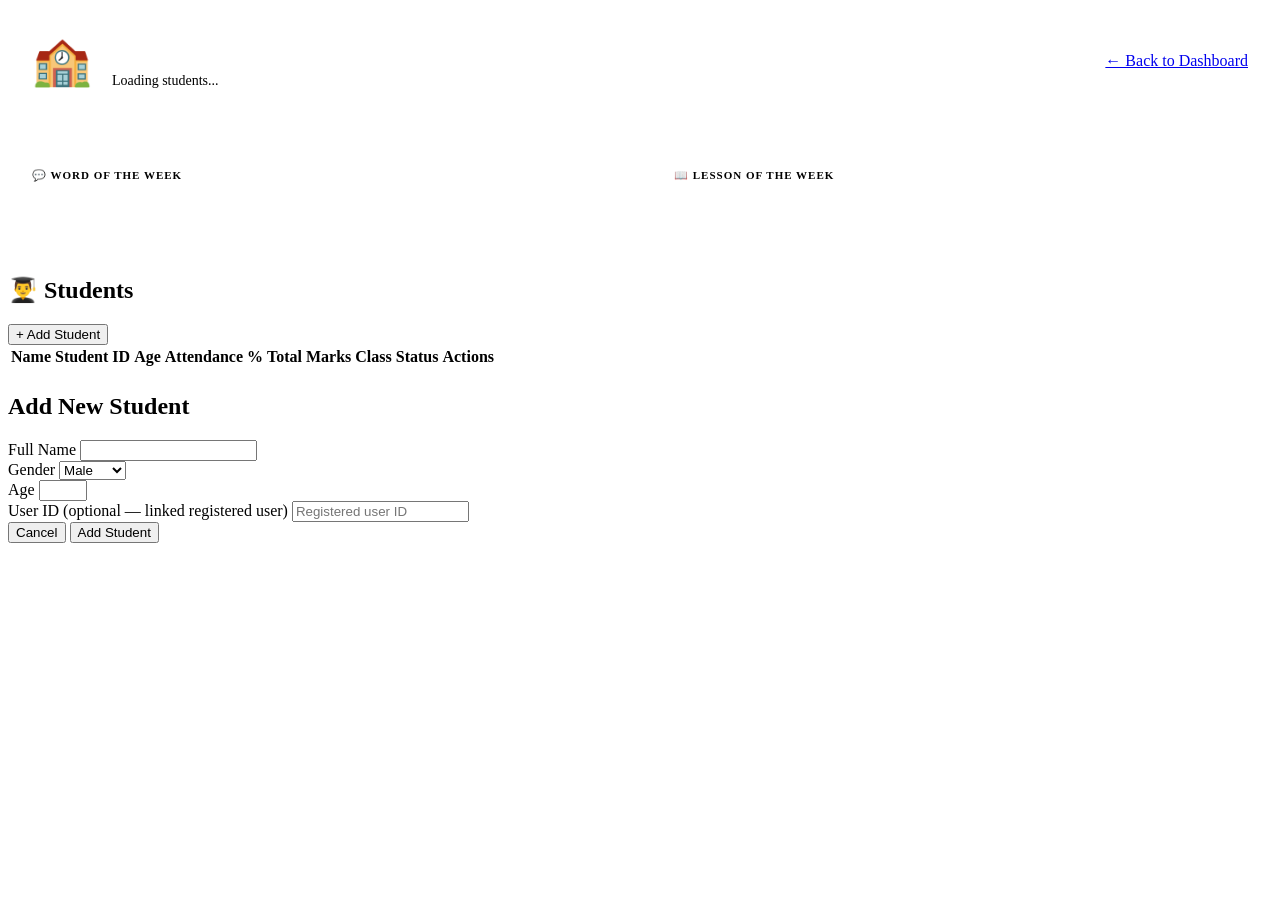
==== src/main/resources/templates/class.html @ 6c1f70c2 "Initial commit for Sunday School Management System" ====
<!DOCTYPE html>
<html xmlns:th="http://www.thymeleaf.org" lang="en">

<head>
    <meta charset="UTF-8">
    <meta name="viewport" content="width=device-width, initial-scale=1.0">
    <title>Class View — Sunday School</title>
    <link rel="stylesheet" th:href="@{/css/style.css}">
    <style>
        /* Lesson / Word of the Week editable blocks */
        .wotw-section {
            display: grid;
            grid-template-columns: 1fr 1fr;
            gap: 20px;
            margin-bottom: 28px;
        }

        .wotw-card {
            background: var(--bg-card);
            border: 1px solid var(--border-color);
            border-radius: var(--radius-lg);
            padding: 24px;
            position: relative;
            transition: var(--transition);
        }

        .wotw-card:hover {
            border-color: rgba(124, 58, 237, 0.2);
        }

        .wotw-label {
            font-size: 11px;
            font-weight: 700;
            text-transform: uppercase;
            letter-spacing: 1px;
            color: var(--text-muted);
            margin-bottom: 10px;
        }

        .wotw-value {
            font-size: 22px;
            font-weight: 700;
            background: var(--gradient-primary);
            -webkit-background-clip: text;
            -webkit-text-fill-color: transparent;
            background-clip: text;
            min-height: 32px;
        }

        .wotw-edit-row {
            display: flex;
            gap: 8px;
            margin-top: 14px;
            display: none;
            /* shown for teachers via JS */
        }

        .wotw-edit-row.teacher-visible {
            display: flex;
        }

        .wotw-edit-input {
            flex: 1;
            padding: 8px 12px;
            background: var(--bg-input);
            border: 1px solid var(--border-color);
            border-radius: var(--radius-md);
            color: var(--text-primary);
            font-family: inherit;
            font-size: 13px;
            outline: none;
            transition: var(--transition);
        }

        .wotw-edit-input:focus {
            border-color: var(--accent-primary);
        }

        /* Attendance actions toolbar */
        .att-toolbar {
            display: flex;
            align-items: center;
            justify-content: space-between;
            flex-wrap: wrap;
            gap: 12px;
            margin-bottom: 20px;
        }

        .att-toolbar-left {
            display: flex;
            align-items: center;
            gap: 12px;
            flex-wrap: wrap;
        }

        /* Pill status */
        .att-pct-bar {
            display: flex;
            align-items: center;
            gap: 8px;
        }

        .progress-bar {
            width: 80px;
            height: 6px;
            background: rgba(255, 255, 255, 0.08);
            border-radius: 3px;
            overflow: hidden;
        }

        .progress-fill {
            height: 100%;
            background: var(--gradient-primary);
            border-radius: 3px;
            transition: width 0.5s ease;
        }

        /* Student card grid (class cards look) */
        .class-hero {
            display: flex;
            align-items: center;
            gap: 20px;
            margin-bottom: 32px;
            padding: 24px;
            background: var(--bg-card);
            border: 1px solid var(--border-color);
            border-radius: var(--radius-lg);
            position: relative;
            overflow: hidden;
        }

        .class-hero::before {
            content: '';
            position: absolute;
            top: 0;
            left: 0;
            right: 0;
            height: 3px;
            background: var(--gradient-primary);
        }

        .class-hero-icon {
            font-size: 48px;
        }

        .class-hero-name {
            font-size: 32px;
            font-weight: 900;
            background: var(--gradient-primary);
            -webkit-background-clip: text;
            -webkit-text-fill-color: transparent;
            background-clip: text;
            letter-spacing: -1px;
        }

        .class-hero-sub {
            font-size: 14px;
            color: var(--text-secondary);
            margin-top: 4px;
        }

        /* Toggle switch styling */
        .toggle-switch {
            position: relative;
            display: inline-block;
            width: 48px;
            height: 26px;
            cursor: pointer;
        }

        .toggle-switch input {
            opacity: 0;
            width: 0;
            height: 0;
        }

        .toggle-slider {
            position: absolute;
            inset: 0;
            background: rgba(239, 68, 68, 0.4);
            border-radius: 26px;
            transition: var(--transition);
        }

        .toggle-slider::before {
            content: '';
            position: absolute;
            width: 20px;
            height: 20px;
            left: 3px;
            bottom: 3px;
            background: white;
            border-radius: 50%;
            transition: var(--transition);
        }

        .toggle-switch input:checked+.toggle-slider {
            background: rgba(16, 185, 129, 0.5);
        }

        .toggle-switch input:checked+.toggle-slider::before {
            transform: translateX(22px);
        }

        .attendance-list {
            display: flex;
            flex-direction: column;
            gap: 8px;
        }

        .attendance-row {
            display: flex;
            align-items: center;
            justify-content: space-between;
            padding: 12px 16px;
            background: rgba(255, 255, 255, 0.03);
            border-radius: var(--radius-md);
            border: 1px solid var(--border-color);
            transition: var(--transition);
        }

        .attendance-row:hover {
            background: rgba(255, 255, 255, 0.06);
        }
    </style>
</head>

<body>
    <div class="app-layout">
        <div th:replace="~{fragments/layout :: sidebar}"></div>
        <main class="main-content">

            <!-- Class Hero -->
            <div class="class-hero" id="classHero">
                <div class="class-hero-icon" id="classIcon">🏫</div>
                <div>
                    <div class="class-hero-name" id="className">Loading...</div>
                    <div class="class-hero-sub" id="classStudentCount">Loading students...</div>
                </div>
                <div style="margin-left:auto">
                    <a href="/dashboard" class="btn btn-secondary btn-sm">← Back to Dashboard</a>
                </div>
            </div>

            <!-- Word of the Week & Lesson of the Week -->
            <div class="wotw-section">
                <div class="wotw-card">
                    <div class="wotw-label">💬 Word of the Week</div>
                    <div class="wotw-value" id="wordOfWeek">—</div>
                    <div class="wotw-edit-row" id="wordEditRow">
                        <input type="text" class="wotw-edit-input" id="wordInput"
                            placeholder="Enter word of the week...">
                        <button class="btn btn-primary btn-sm" onclick="saveClassWord()">Save</button>
                    </div>
                </div>
                <div class="wotw-card">
                    <div class="wotw-label">📖 Lesson of the Week</div>
                    <div class="wotw-value" id="lessonOfWeek">—</div>
                    <div class="wotw-edit-row" id="lessonEditRow">
                        <input type="text" class="wotw-edit-input" id="lessonInput" placeholder="Enter lesson name...">
                        <button class="btn btn-primary btn-sm" onclick="saveClassLesson()">Save</button>
                    </div>
                </div>
            </div>

            <!-- Teacher: Attendance Marking Panel -->
            <div class="card mb-24 teacher-only" id="attMarkingPanel" style="display:none">
                <div class="card-header">
                    <h2>✏️ Mark Attendance</h2>
                </div>
                <div class="att-toolbar">
                    <div class="att-toolbar-left">
                        <div class="form-group" style="margin:0">
                            <input type="date" class="form-control" id="attDate" style="max-width:180px">
                        </div>
                        <button class="btn btn-success btn-sm" onclick="markAllClass(true)">✅ All Present</button>
                        <button class="btn btn-danger btn-sm" onclick="markAllClass(false)">❌ All Absent</button>
                    </div>
                    <button class="btn btn-primary btn-sm" onclick="saveAttendance()">💾 Save Attendance</button>
                </div>
                <div class="attendance-list" id="attendanceStudents"></div>
            </div>

            <!-- Student Table -->
            <div class="card">
                <div class="card-header">
                    <h2>👨‍🎓 Students</h2>
                    <button class="btn btn-primary btn-sm teacher-only" onclick="openModal('addStudentModal')">+ Add
                        Student</button>
                </div>
                <div class="table-container">
                    <table>
                        <thead>
                            <tr>
                                <th>Name</th>
                                <th>Student ID</th>
                                <th>Age</th>
                                <th>Attendance %</th>
                                <th>Total Marks</th>
                                <th>Class</th>
                                <th>Status</th>
                                <th>Actions</th>
                            </tr>
                        </thead>
                        <tbody id="studentTable">
                            <tr>
                                <td colspan="8">
                                    <div class="loading-overlay"><span class="spinner"></span></div>
                                </td>
                            </tr>
                        </tbody>
                    </table>
                </div>
            </div>

        </main>
    </div>

    <!-- Add Student Modal -->
    <div class="modal-overlay" id="addStudentModal">
        <div class="modal">
            <h2>Add New Student</h2>
            <form id="addStudentForm">
                <div class="form-group">
                    <label>Full Name</label>
                    <input type="text" class="form-control" id="sFullName" required>
                </div>
                <div class="grid-2">
                    <div class="form-group">
                        <label>Gender</label>
                        <select class="form-control" id="sGender" required>
                            <option value="MALE">Male</option>
                            <option value="FEMALE">Female</option>
                        </select>
                    </div>
                    <div class="form-group">
                        <label>Age</label>
                        <input type="number" class="form-control" id="sAge" min="3" max="25">
                    </div>
                </div>
                <div class="form-group">
                    <label>User ID <span style="color:var(--text-muted);font-weight:400">(optional — linked registered
                            user)</span></label>
                    <input type="number" class="form-control" id="sUserId" placeholder="Registered user ID">
                </div>
                <div class="modal-actions">
                    <button type="button" class="btn btn-secondary"
                        onclick="closeModal('addStudentModal')">Cancel</button>
                    <button type="submit" class="btn btn-primary">Add Student</button>
                </div>
            </form>
        </div>
    </div>

    <script th:src="@{/js/app.js}"></script>
    <script>
        initLayout();

        // Extract class ID from URL path: /class/3 -> 3
        const classId = window.location.pathname.split('/').pop();
        const CLASS_ICONS = ['🌱', '🌼', '⭐', '🎓', '🏆'];
        let classData = null;
        let students = [];

        // Set today's date
        const today = new Date().toISOString().split('T')[0];
        document.getElementById('attDate').value = today;

        // Show teacher-specific sections
        if (isTeacher()) {
            document.getElementById('attMarkingPanel').style.display = 'block';
            document.getElementById('wordEditRow').classList.add('teacher-visible');
            document.getElementById('lessonEditRow').classList.add('teacher-visible');
        }

        (async function init() {
            try {
                // Load class info
                classData = await apiFetch('/api/classes/' + classId);
                const idx = parseInt(classId) - 1;
                document.getElementById('classIcon').textContent = CLASS_ICONS[idx % CLASS_ICONS.length] || '🏫';
                document.getElementById('className').textContent = classData.className;

                // Word & lesson from class object
                document.getElementById('wordOfWeek').textContent = classData.wordOfTheWeek || '—';
                document.getElementById('lessonOfWeek').textContent = classData.lessonName || '—';

                // Pre-fill inputs
                document.getElementById('wordInput').value = classData.wordOfTheWeek || '';
                document.getElementById('lessonInput').value = classData.lessonName || '';

                // Try to get latest lesson for this class
                try {
                    const latestLesson = await apiFetch('/api/lessons/class/' + classId + '/latest');
                    if (latestLesson) {
                        document.getElementById('lessonOfWeek').textContent = latestLesson.lessonName || '—';
                        document.getElementById('wordOfWeek').textContent = latestLesson.wordOfWeek || classData.wordOfTheWeek || '—';
                        document.getElementById('lessonInput').value = latestLesson.lessonName || '';
                        document.getElementById('wordInput').value = latestLesson.wordOfWeek || '';
                    }
                } catch (e) { /* use class-level data */ }

                // Load students
                await loadStudents();

            } catch (err) {
                showToast('Failed to load class: ' + err.message, 'error');
            }
        })();

        async function loadStudents() {
            const tbody = document.getElementById('studentTable');
            const attContainer = document.getElementById('attendanceStudents');
            try {
                const rawStudents = await apiFetch('/api/classes/' + classId + '/students');
                students = rawStudents;

                document.getElementById('classStudentCount').textContent =
                    students.length + ' student' + (students.length !== 1 ? 's' : '') + ' enrolled';

                if (students.length === 0) {
                    tbody.innerHTML = '<tr><td colspan="8"><div class="empty-state"><div class="empty-icon">👨‍🎓</div><p>No students in this class yet</p></div></td></tr>';
                    attContainer.innerHTML = '<div class="empty-state"><p>No students to mark attendance for</p></div>';
                    return;
                }

                // Attendance rows
                attContainer.innerHTML = students.map(s => `
                    <div class="attendance-row" data-id="${s.studentId}">
                        <span><strong>${s.fullName}</strong></span>
                        <label class="toggle-switch">
                            <input type="checkbox" checked data-student="${s.studentId}">
                            <span class="toggle-slider"></span>
                        </label>
                    </div>
                `).join('');

                // Fetch enriched details for table
                const details = await Promise.all(students.map(async s => {
                    try {
                        return await apiFetch('/api/students/' + s.studentId + '/details');
                    } catch (e) {
                        return {
                            studentId: s.studentId,
                            fullName: s.fullName,
                            age: s.age,
                            className: classData ? classData.className : '-',
                            attendancePercentage: 0,
                            totalMarks: 0,
                            active: s.active,
                            gender: s.gender
                        };
                    }
                }));

                tbody.innerHTML = details.map((s, i) => `
                    <tr class="animate-in" style="animation-delay:${i * 0.04}s; cursor:pointer"
                        onclick="window.location.href='/students/${s.studentId}/profile'">
                        <td><strong>${s.fullName}</strong></td>
                        <td><code style="color:var(--text-secondary);font-size:12px">#${s.studentId}</code></td>
                        <td>${s.age || '—'}</td>
                        <td>
                            <div class="att-pct-bar">
                                <div class="progress-bar">
                                    <div class="progress-fill" style="width:${s.attendancePercentage}%"></div>
                                </div>
                                <span style="font-size:12px;color:var(--text-secondary)">${s.attendancePercentage.toFixed(1)}%</span>
                            </div>
                        </td>
                        <td><strong>${s.totalMarks}</strong></td>
                        <td>${s.className || '—'}</td>
                        <td><span class="badge ${s.active ? 'badge-active' : 'badge-inactive'}">${s.active ? 'Active' : 'Inactive'}</span></td>
                        <td>
                            <button class="btn btn-sm btn-secondary"
                                onclick="event.stopPropagation(); window.location.href='/students/${s.studentId}/profile'">
                                View
                            </button>
                        </td>
                    </tr>
                `).join('');

            } catch (err) {
                showToast('Failed to load students: ' + err.message, 'error');
            }
        }

        // === Attendance ===
        async function markAllClass(present) {
            const date = document.getElementById('attDate').value;
            if (!date) { showToast('Please select a date', 'error'); return; }
            try {
                await apiFetch('/api/attendance/mark-class?classId=' + classId + '&date=' + date + '&present=' + present,
                    { method: 'POST' });
                document.querySelectorAll('#attendanceStudents input[type="checkbox"]').forEach(cb => cb.checked = present);
                showToast('All students marked ' + (present ? 'present' : 'absent') + '!', 'success');
            } catch (e) { showToast(e.message, 'error'); }
        }

        async function saveAttendance() {
            const date = document.getElementById('attDate').value;
            if (!date) { showToast('Please select a date', 'error'); return; }
            const checkboxes = document.querySelectorAll('#attendanceStudents input[type="checkbox"]');
            if (checkboxes.length === 0) { showToast('No students to mark', 'error'); return; }
            try {
                for (const cb of checkboxes) {
                    await apiFetch(
                        '/api/attendance/mark?studentId=' + cb.dataset.student + '&date=' + date + '&present=' + cb.checked,
                        { method: 'POST' }
                    );
                }
                showToast('Attendance saved successfully!', 'success');
            } catch (e) { showToast(e.message, 'error'); }
        }

        // === Word & Lesson of the Week ===
        async function saveClassWord() {
            const word = document.getElementById('wordInput').value.trim();
            if (!word) return;
            try {
                await apiFetch('/api/classes/' + classId, {
                    method: 'PUT',
                    body: JSON.stringify({ ...classData, wordOfTheWeek: word })
                });
                document.getElementById('wordOfWeek').textContent = word;
                classData.wordOfTheWeek = word;
                showToast('Word of the Week updated!', 'success');
            } catch (e) { showToast(e.message, 'error'); }
        }

        async function saveClassLesson() {
            const lesson = document.getElementById('lessonInput').value.trim();
            if (!lesson) return;
            try {
                await apiFetch('/api/classes/' + classId, {
                    method: 'PUT',
                    body: JSON.stringify({ ...classData, lessonName: lesson })
                });
                document.getElementById('lessonOfWeek').textContent = lesson;
                classData.lessonName = lesson;
                showToast('Lesson of the Week updated!', 'success');
            } catch (e) { showToast(e.message, 'error'); }
        }

        // === Add Student ===
        document.getElementById('addStudentForm').addEventListener('submit', async (e) => {
            e.preventDefault();
            try {
                await apiFetch('/api/students', {
                    method: 'POST',
                    body: JSON.stringify({
                        fullName: document.getElementById('sFullName').value,
                        gender: document.getElementById('sGender').value,
                        age: parseInt(document.getElementById('sAge').value) || null,
                        userId: parseInt(document.getElementById('sUserId').value) || null,
                        classId: parseInt(classId)
                    })
                });
                showToast('Student added!', 'success');
                closeModal('addStudentModal');
                document.getElementById('addStudentForm').reset();
                await loadStudents();
            } catch (err) {
                showToast(err.message, 'error');
            }
        });
    </script>
</body>

</html>
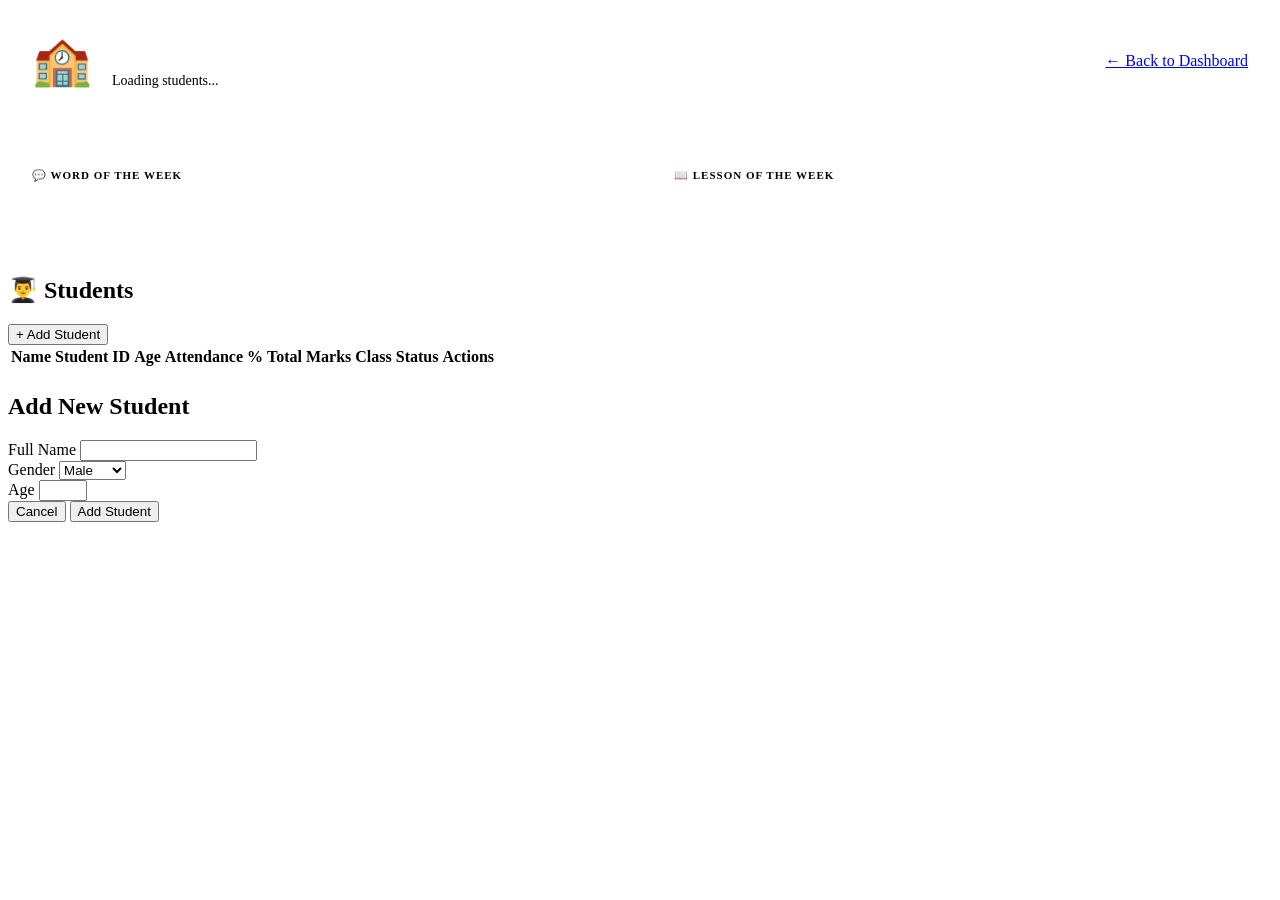
==== commit e3472497: "Finalizing sundayschool project fixes and updates" ====
--- a/src/main/resources/templates/class.html
+++ b/src/main/resources/templates/class.html
@@ -338,11 +338,6 @@
                         <input type="number" class="form-control" id="sAge" min="3" max="25">
                     </div>
                 </div>
-                <div class="form-group">
-                    <label>User ID <span style="color:var(--text-muted);font-weight:400">(optional — linked registered
-                            user)</span></label>
-                    <input type="number" class="form-control" id="sUserId" placeholder="Registered user ID">
-                </div>
                 <div class="modal-actions">
                     <button type="button" class="btn btn-secondary"
                         onclick="closeModal('addStudentModal')">Cancel</button>
@@ -471,10 +466,16 @@
                         <td>${s.className || '—'}</td>
                         <td><span class="badge ${s.active ? 'badge-active' : 'badge-inactive'}">${s.active ? 'Active' : 'Inactive'}</span></td>
                         <td>
-                            <button class="btn btn-sm btn-secondary"
-                                onclick="event.stopPropagation(); window.location.href='/students/${s.studentId}/profile'">
-                                View
-                            </button>
+                            <div class="flex-row gap-8">
+                                <button class="btn btn-sm btn-secondary"
+                                    onclick="event.stopPropagation(); window.location.href='/students/${s.studentId}/profile'">
+                                    View
+                                </button>
+                                <button class="btn btn-sm btn-danger teacher-only"
+                                    onclick="event.stopPropagation(); deleteStudent(${s.studentId})">
+                                    Delete
+                                </button>
+                            </div>
                         </td>
                     </tr>
                 `).join('');
@@ -551,7 +552,6 @@
                         fullName: document.getElementById('sFullName').value,
                         gender: document.getElementById('sGender').value,
                         age: parseInt(document.getElementById('sAge').value) || null,
-                        userId: parseInt(document.getElementById('sUserId').value) || null,
                         classId: parseInt(classId)
                     })
                 });
@@ -563,6 +563,17 @@
                 showToast(err.message, 'error');
             }
         });
+
+        async function deleteStudent(id) {
+            if (!confirm('Are you sure you want to remove this student?')) return;
+            try {
+                await apiFetch('/api/students/' + id, { method: 'DELETE' });
+                showToast('Student removed!', 'success');
+                await loadStudents();
+            } catch (err) {
+                showToast(err.message, 'error');
+            }
+        }
     </script>
 </body>
 
